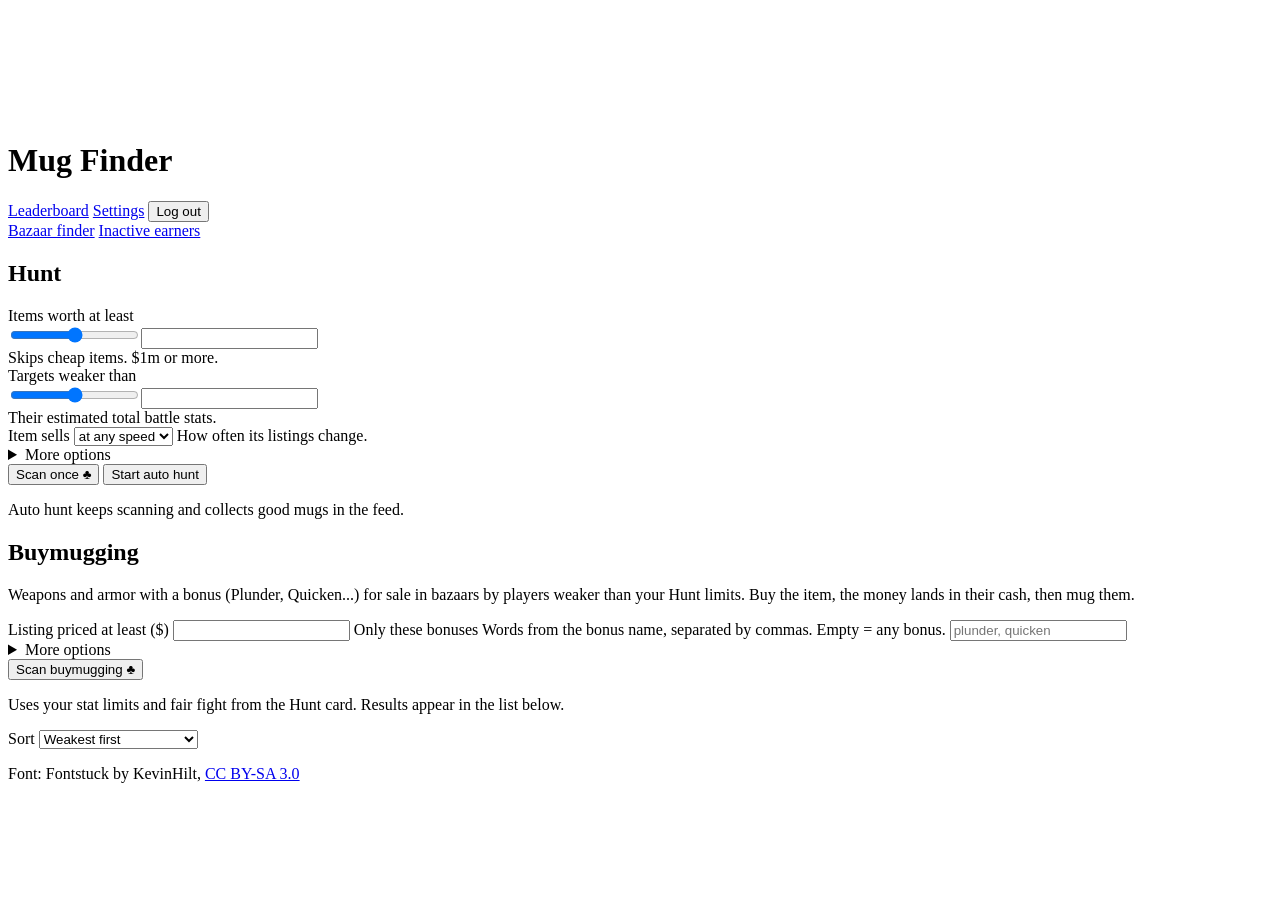
==== public/app/index.html @ b210d5d1 "Buymugging section; Weav3r busy no longer stalls scans Buymugging finds weapons and armor with a bon" ====
<!doctype html>
<html lang="en">
<head>
  <meta charset="utf-8">
  <meta name="viewport" content="width=device-width, initial-scale=1, viewport-fit=cover">
  <meta name="theme-color" content="#08080b">
  <meta name="robots" content="noindex">
  <title>Clubs Deuce Mugger | Mug Finder</title>
  <link rel="manifest" href="/manifest.webmanifest">
  <link rel="apple-touch-icon" href="/apple-touch-icon.png">
  <meta name="apple-mobile-web-app-capable" content="yes">
  <meta name="mobile-web-app-capable" content="yes">
  <meta name="apple-mobile-web-app-status-bar-style" content="black">
  <meta name="apple-mobile-web-app-title" content="Cd">
  <link rel="icon" href="/favicon.svg" type="image/svg+xml">
  <link rel="stylesheet" href="/css/style.css">
</head>
<body>
  <main class="wrap">
    <header class="topbar">
      <h1>Mug Finder <svg class="icon club-c"><use href="/img/sprite.svg#club"/></svg></h1>
      <div class="who" id="who"></div>
      <div class="actions">
        <a class="btn ghost small" href="/app/leaderboard.html">Leaderboard</a>
        <a class="btn ghost small" href="/app/settings.html">Settings</a>
        <button class="btn ghost small" id="logout" type="button">Log out</button>
      </div>
    </header>

    <nav class="tabs" aria-label="Finders">
      <a href="/app/" aria-current="page">Bazaar finder</a>
      <a href="/app/earners.html">Inactive earners</a>
    </nav>

    <div class="alerts" id="alerts" aria-live="polite"></div>
    <p class="msg info" id="setup-note" hidden>Add your Torn key in <a href="/app/settings.html">Settings</a> to start.</p>

    <section class="feed" id="feed" hidden>
      <div class="feed-head">
        <h2>Mug feed</h2>
        <span class="hint" id="feed-count"></span>
        <button class="btn ghost small" id="feed-dismiss-all" type="button">Dismiss all</button>
      </div>
      <p class="hint">Weaker than you, out soon, offline a while (rules in Settings). X dismisses one.</p>
      <div class="results" id="feed-list"></div>
    </section>

    <section class="card hunt">
      <h2>Hunt</h2>
      <div class="stack">
        <div class="label">Items worth at least
          <div class="slider-row"><input type="range" id="minPrice-r" min="0" max="100" step="1"><input type="number" id="minPrice" inputmode="numeric" min="1000000" step="1000000" aria-label="Items worth at least"></div>
          <span class="hint">Skips cheap items. $1m or more.</span></div>
        <div class="label">Targets weaker than
          <div class="slider-row"><input type="range" id="maxBs-r" min="0" max="1000"><input type="number" id="maxBs" inputmode="numeric" min="0" step="1" aria-label="Targets weaker than"></div>
          <span class="hint">Their estimated total battle stats.</span></div>
        <label>Item sells
          <select id="minActivity">
            <option value="0">at any speed</option>
            <option value="5">fast</option>
            <option value="15">very fast</option>
          </select>
          <span class="hint">How often its listings change.</span></label>
      </div>

      <details class="more">
        <summary>More options</summary>
        <div class="stack">
          <div class="label">Targets stronger than
            <div class="slider-row"><input type="range" id="minBs-r" min="0" max="1000"><input type="number" id="minBs" inputmode="numeric" min="0" step="1" aria-label="Targets stronger than"></div></div>
          <div class="label">Max fair fight
            <div class="slider-row"><input type="range" id="maxFf-r" min="1" max="10" step="0.01"><input type="number" id="maxFf" inputmode="decimal" min="1" max="10" step="0.01" aria-label="Max fair fight"></div></div>
          <div class="label">Price within % of market
            <div class="slider-row"><input type="range" id="priceTol-r" min="0" max="100" step="1"><input type="number" id="priceTol" inputmode="numeric" min="0" max="100" step="1" aria-label="Price within percent of market"></div>
            <span class="hint">Skips overpriced listings. 0 = off.</span></div>
          <label>Add up items worth at least ($) <span class="hint">A seller counts when their items at or above this add up to "Items worth at least". 0 = off.</span>
            <input type="number" id="minPart" inputmode="numeric" min="0" step="1000000"></label>
          <label class="check"><input type="checkbox" id="merits"> I have the mugging merits (+10% mug money)</label>
          <label>Plunder on my weapon (%) <span class="hint">Extra mug money. Used for expected profit.</span>
            <input type="number" id="plunder" inputmode="decimal" min="0" max="100" step="0.1"></label>
          <label>Stack worth at least ($) <span class="hint">Also catch stacks of 2+ worth this much, even if each item costs less. 0 = off.</span>
            <input type="number" id="minStack" inputmode="numeric" min="0" step="1000000"></label>
          <label class="check"><input type="checkbox" id="onlyOkay"> Only players who are Okay</label>
          <label class="check"><input type="checkbox" id="includeUnknown"> Keep players with no stat estimate</label>
          <label class="check"><input type="checkbox" id="autoScan"> Scan every item above the price</label>
          <label>Items per scan <span class="hint">Highest value first.</span>
            <input type="number" id="maxItems" inputmode="numeric" min="1" max="150" step="1"></label>
          <label>Sellers to check <span class="hint">Highest value first.</span>
            <input type="number" id="maxSellers" inputmode="numeric" min="1" max="500" step="1"></label>
          <label>Auto hunt repeats every (seconds)
            <input type="number" id="autoEvery" inputmode="numeric" min="30" max="3600" step="1"></label>
          <div class="label">Always scan these items
            <form class="row" id="watch-form">
              <input type="number" id="watch-id" inputmode="numeric" min="1" step="1" placeholder="Item ID" aria-label="Item ID">
              <button class="btn small" type="submit">Add</button>
            </form>
            <div class="chips" id="chips"></div></div>
        </div>
      </details>

      <div class="progress" aria-hidden="true"><div id="bar"></div></div>
      <div class="scanbar">
        <button class="btn green" id="scan" type="button">Scan once &clubs;</button>
        <button class="btn ghost" id="auto" type="button">Start auto hunt</button>
        <button class="btn ghost" id="cancel" type="button" hidden>Cancel</button>
      </div>
      <p class="hint">Auto hunt keeps scanning and collects good mugs in the feed.</p>
      <p class="msg info" id="scan-msg" role="status" aria-live="polite"></p>
    </section>

    <section class="card hunt" id="buymug">
      <h2>Buymugging</h2>
      <p class="hint">Weapons and armor with a bonus (Plunder, Quicken...) for sale in bazaars by players weaker than your Hunt limits. Buy the item, the money lands in their cash, then mug them.</p>
      <div class="stack">
        <label>Listing priced at least ($)
          <input type="number" id="bmMinPrice" inputmode="numeric" min="1000000" step="1000000"></label>
        <label>Only these bonuses <span class="hint">Words from the bonus name, separated by commas. Empty = any bonus.</span>
          <input type="text" id="bmBonus" autocapitalize="none" autocomplete="off" spellcheck="false" placeholder="plunder, quicken" maxlength="120"></label>
      </div>
      <details class="more">
        <summary>More options</summary>
        <div class="stack">
          <label>Weapons and armor read per scan <span class="hint">Highest bazaar average first.</span>
            <input type="number" id="bmItems" inputmode="numeric" min="1" max="100" step="1"></label>
          <label>Items to check for bonuses <span class="hint">Priciest first. 25 per Torn call.</span>
            <input type="number" id="bmChecks" inputmode="numeric" min="25" max="500" step="25"></label>
        </div>
      </details>
      <div class="progress" aria-hidden="true"><div id="bm-bar"></div></div>
      <div class="scanbar">
        <button class="btn green" id="bm-scan" type="button">Scan buymugging &clubs;</button>
        <button class="btn ghost" id="bm-cancel" type="button" hidden>Cancel</button>
      </div>
      <p class="hint">Uses your stat limits and fair fight from the Hunt card. Results appear in the list below.</p>
      <p class="msg info" id="bm-msg" role="status" aria-live="polite"></p>
    </section>

    <div class="sortbar">
      <label>Sort
        <select id="sort">
          <option value="stats:asc">Weakest first</option>
          <option value="stats:desc">Strongest first</option>
          <option value="hospital:asc">Out of hospital soonest</option>
          <option value="profit:desc">Best expected profit</option>
          <option value="price:asc">Cheapest first</option>
          <option value="price:desc">Priciest first</option>
          <option value="activity:desc">Busiest items first</option>
          <option value="age:asc">Newest accounts</option>
          <option value="age:desc">Oldest accounts</option>
        </select>
      </label>
    </div>

    <section class="results" id="results" aria-live="polite"></section>
  <p class="foot">Font: Fontstuck by KevinHilt, <a href="/fonts/LICENSE-fontstuck.txt">CC BY-SA 3.0</a></p>
  </main>
  <script type="module" src="/app/js/pages/main.js"></script>
</body>
</html>
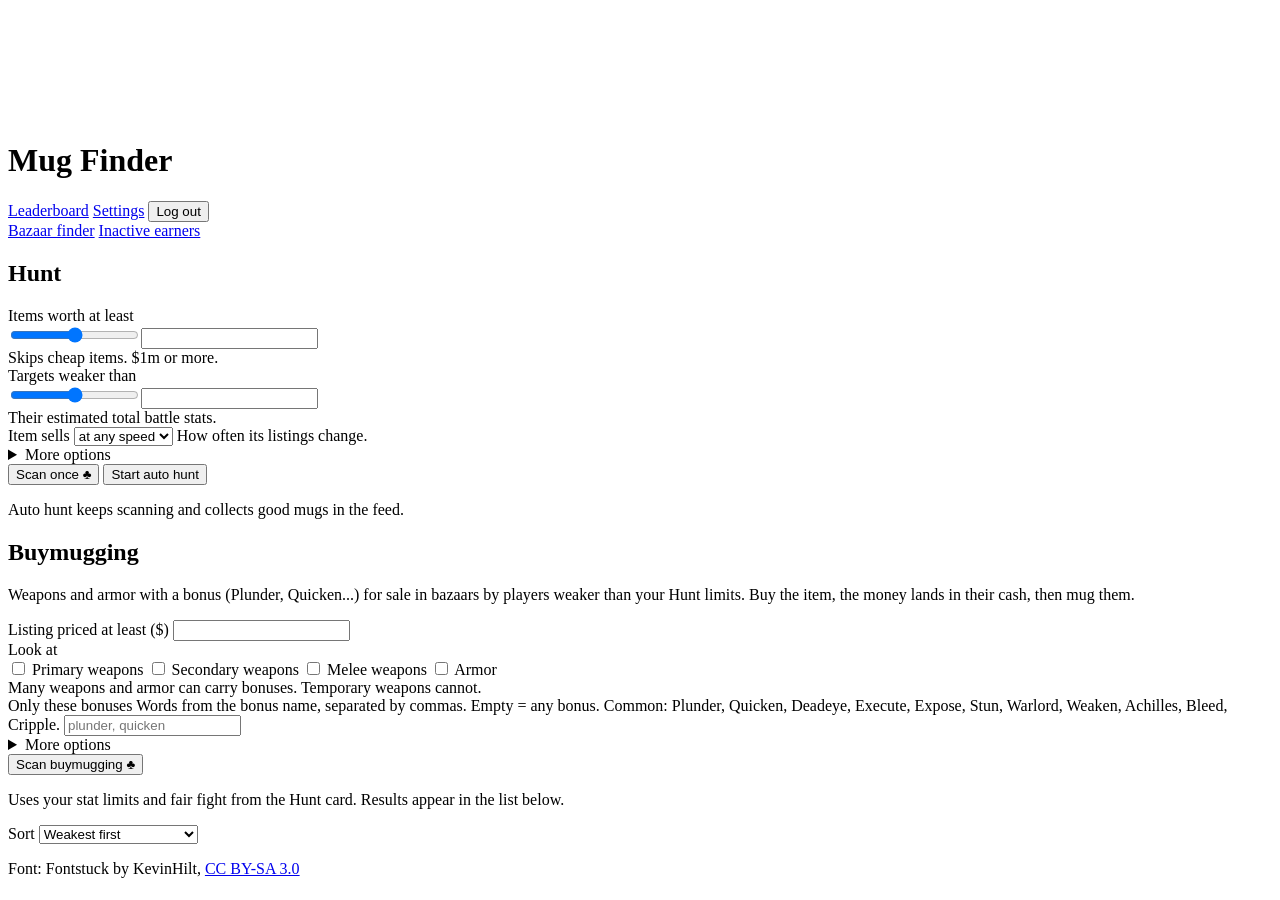
==== commit 579be8b6: "Buymugging: choose item kinds, skip temporary weapons, read 60 items by default Temporary weapons ca" ====
--- a/public/app/index.html
+++ b/public/app/index.html
@@ -114,14 +114,22 @@
       <div class="stack">
         <label>Listing priced at least ($)
           <input type="number" id="bmMinPrice" inputmode="numeric" min="1000000" step="1000000"></label>
-        <label>Only these bonuses <span class="hint">Words from the bonus name, separated by commas. Empty = any bonus.</span>
+        <div class="label">Look at
+          <div class="checklist" id="bmCats">
+            <label class="check"><input type="checkbox" value="Primary"> Primary weapons</label>
+            <label class="check"><input type="checkbox" value="Secondary"> Secondary weapons</label>
+            <label class="check"><input type="checkbox" value="Melee"> Melee weapons</label>
+            <label class="check"><input type="checkbox" value="Armor"> Armor</label>
+          </div>
+          <span class="hint">Many weapons and armor can carry bonuses. Temporary weapons cannot.</span></div>
+        <label>Only these bonuses <span class="hint">Words from the bonus name, separated by commas. Empty = any bonus. Common: Plunder, Quicken, Deadeye, Execute, Expose, Stun, Warlord, Weaken, Achilles, Bleed, Cripple.</span>
           <input type="text" id="bmBonus" autocapitalize="none" autocomplete="off" spellcheck="false" placeholder="plunder, quicken" maxlength="120"></label>
       </div>
       <details class="more">
         <summary>More options</summary>
         <div class="stack">
           <label>Weapons and armor read per scan <span class="hint">Highest bazaar average first.</span>
-            <input type="number" id="bmItems" inputmode="numeric" min="1" max="100" step="1"></label>
+            <input type="number" id="bmItems" inputmode="numeric" min="1" max="200" step="1"></label>
           <label>Items to check for bonuses <span class="hint">Priciest first. 25 per Torn call.</span>
             <input type="number" id="bmChecks" inputmode="numeric" min="25" max="500" step="25"></label>
         </div>
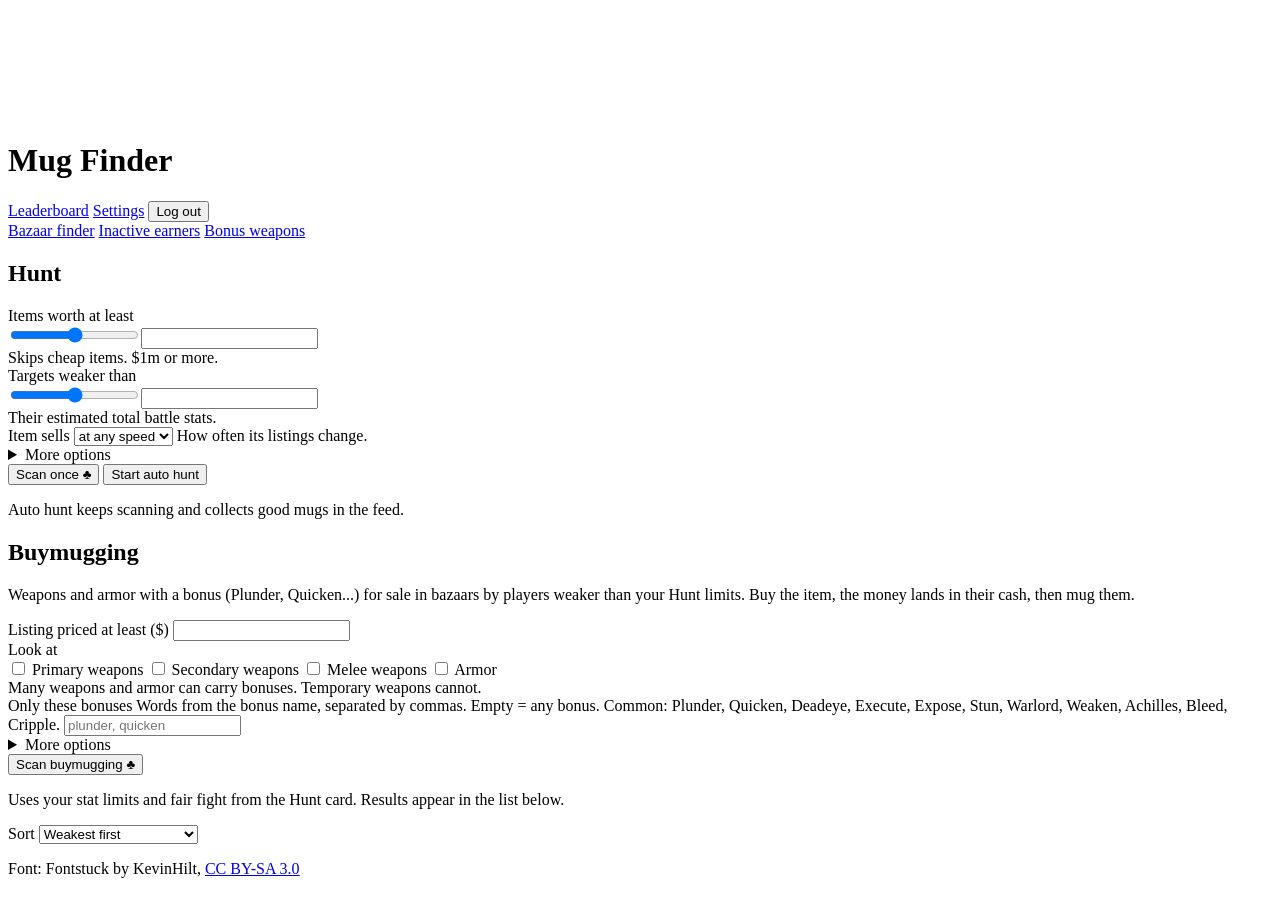
==== commit edc94622: "Bonus Weapon Sellers tab: bonus weapons and armor in bazaars by weaker sellers New /app/bonus.html t" ====
--- a/public/app/index.html
+++ b/public/app/index.html
@@ -30,6 +30,7 @@
     <nav class="tabs" aria-label="Finders">
       <a href="/app/" aria-current="page">Bazaar finder</a>
       <a href="/app/earners.html">Inactive earners</a>
+      <a href="/app/bonus.html">Bonus weapons</a>
     </nav>
 
     <div class="alerts" id="alerts" aria-live="polite"></div>
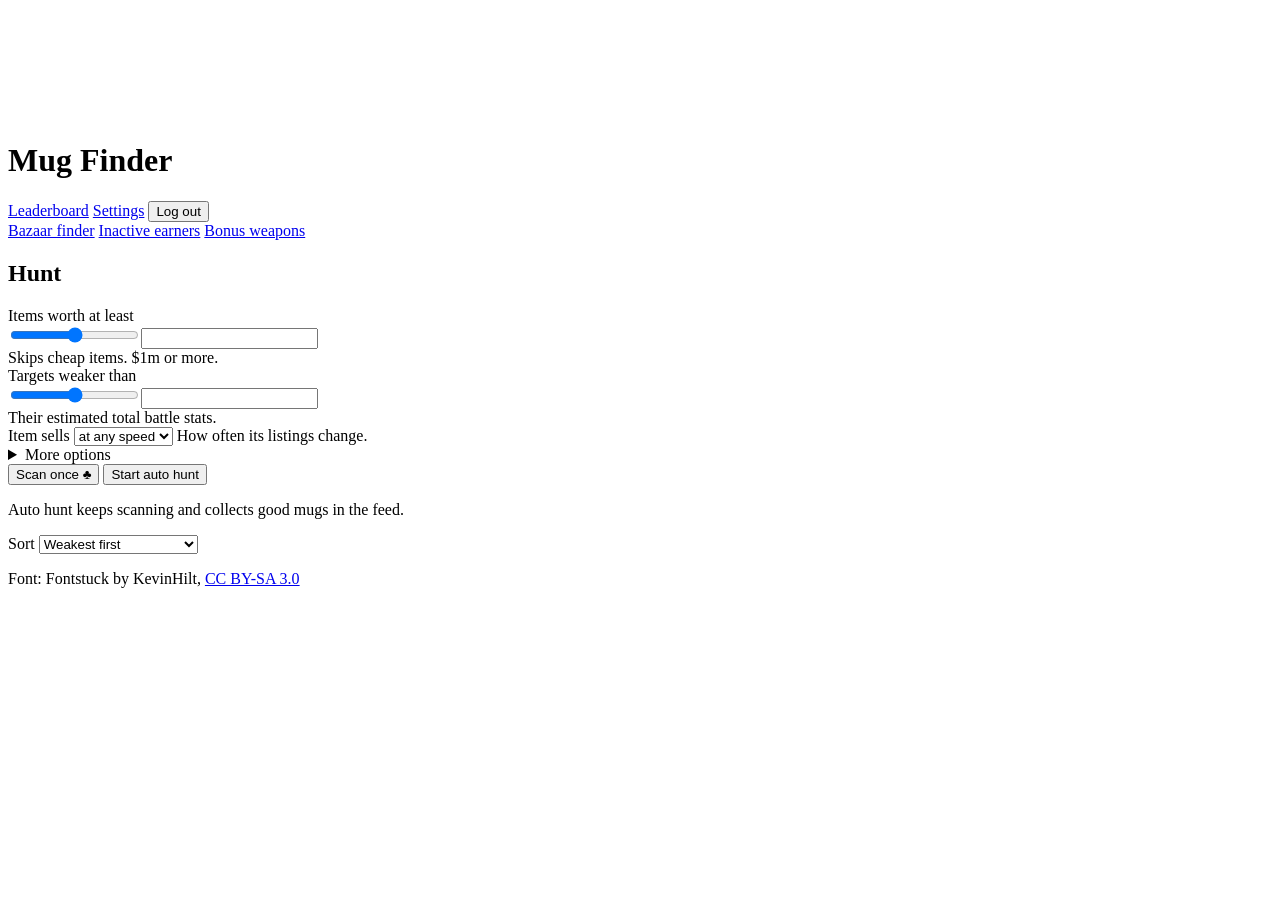
==== commit ff5db350: "Remove Buymugging from the bazaar finder The Bonus Weapon Sellers tab replaces it. Removes the card," ====
--- a/public/app/index.html
+++ b/public/app/index.html
@@ -109,41 +109,6 @@
       <p class="msg info" id="scan-msg" role="status" aria-live="polite"></p>
     </section>
 
-    <section class="card hunt" id="buymug">
-      <h2>Buymugging</h2>
-      <p class="hint">Weapons and armor with a bonus (Plunder, Quicken...) for sale in bazaars by players weaker than your Hunt limits. Buy the item, the money lands in their cash, then mug them.</p>
-      <div class="stack">
-        <label>Listing priced at least ($)
-          <input type="number" id="bmMinPrice" inputmode="numeric" min="1000000" step="1000000"></label>
-        <div class="label">Look at
-          <div class="checklist" id="bmCats">
-            <label class="check"><input type="checkbox" value="Primary"> Primary weapons</label>
-            <label class="check"><input type="checkbox" value="Secondary"> Secondary weapons</label>
-            <label class="check"><input type="checkbox" value="Melee"> Melee weapons</label>
-            <label class="check"><input type="checkbox" value="Armor"> Armor</label>
-          </div>
-          <span class="hint">Many weapons and armor can carry bonuses. Temporary weapons cannot.</span></div>
-        <label>Only these bonuses <span class="hint">Words from the bonus name, separated by commas. Empty = any bonus. Common: Plunder, Quicken, Deadeye, Execute, Expose, Stun, Warlord, Weaken, Achilles, Bleed, Cripple.</span>
-          <input type="text" id="bmBonus" autocapitalize="none" autocomplete="off" spellcheck="false" placeholder="plunder, quicken" maxlength="120"></label>
-      </div>
-      <details class="more">
-        <summary>More options</summary>
-        <div class="stack">
-          <label>Weapons and armor read per scan <span class="hint">Highest bazaar average first.</span>
-            <input type="number" id="bmItems" inputmode="numeric" min="1" max="200" step="1"></label>
-          <label>Items to check for bonuses <span class="hint">Priciest first. 25 per Torn call.</span>
-            <input type="number" id="bmChecks" inputmode="numeric" min="25" max="500" step="25"></label>
-        </div>
-      </details>
-      <div class="progress" aria-hidden="true"><div id="bm-bar"></div></div>
-      <div class="scanbar">
-        <button class="btn green" id="bm-scan" type="button">Scan buymugging &clubs;</button>
-        <button class="btn ghost" id="bm-cancel" type="button" hidden>Cancel</button>
-      </div>
-      <p class="hint">Uses your stat limits and fair fight from the Hunt card. Results appear in the list below.</p>
-      <p class="msg info" id="bm-msg" role="status" aria-live="polite"></p>
-    </section>
-
     <div class="sortbar">
       <label>Sort
         <select id="sort">
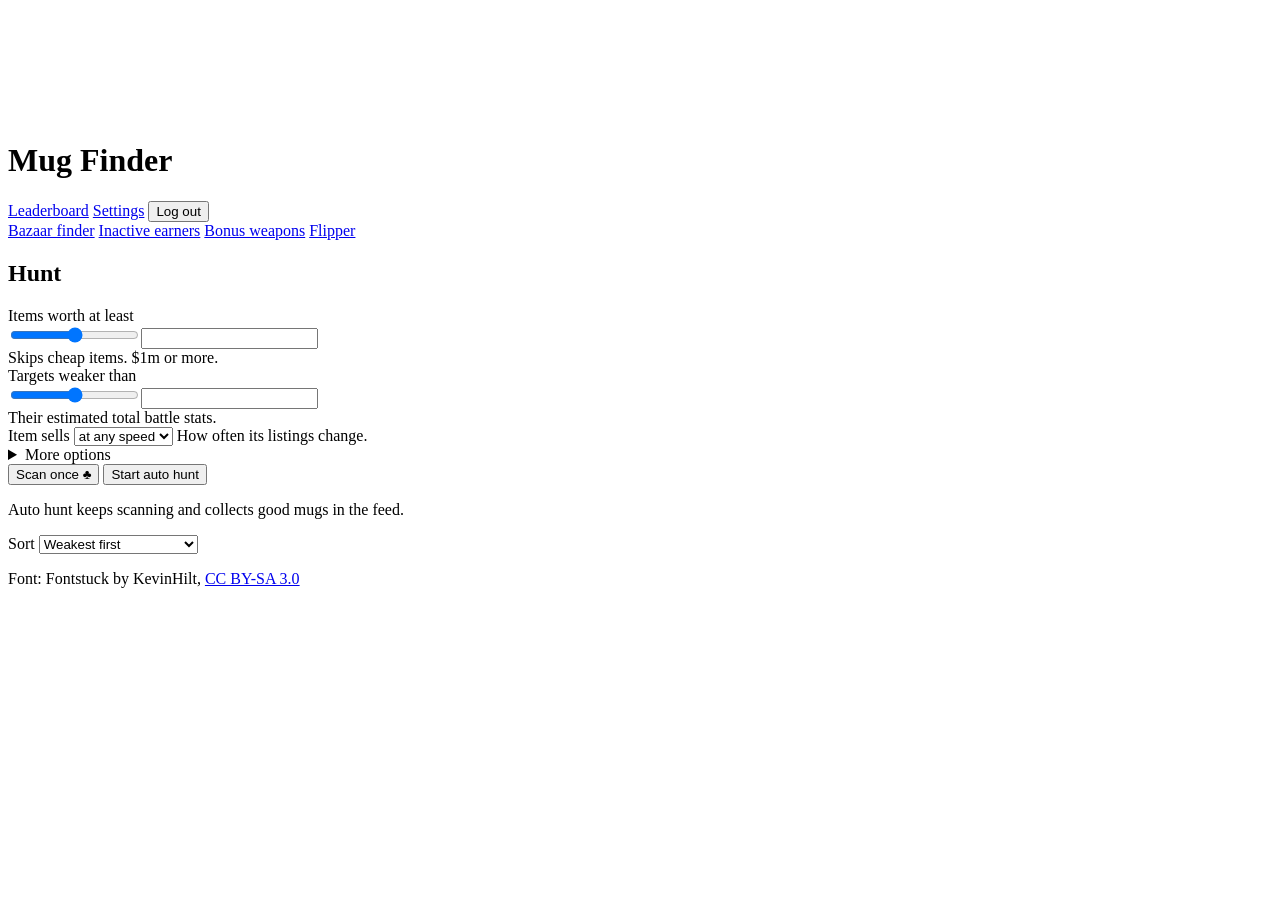
==== commit 128e5f79: "Add the Flipper: Hypixel SkyBlock Bazaar, craft, NPC and Auction House flip finder Collector on a pe" ====
--- a/public/app/index.html
+++ b/public/app/index.html
@@ -31,6 +31,7 @@
       <a href="/app/" aria-current="page">Bazaar finder</a>
       <a href="/app/earners.html">Inactive earners</a>
       <a href="/app/bonus.html">Bonus weapons</a>
+      <a href="/app/flipper.html">Flipper</a>
     </nav>
 
     <div class="alerts" id="alerts" aria-live="polite"></div>
@@ -76,14 +77,15 @@
             <span class="hint">Skips overpriced listings. 0 = off.</span></div>
           <label>Add up items worth at least ($) <span class="hint">A seller counts when their items at or above this add up to "Items worth at least". 0 = off.</span>
             <input type="number" id="minPart" inputmode="numeric" min="0" step="1000000"></label>
-          <label class="check"><input type="checkbox" id="merits"> I have the mugging merits (+10% mug money)</label>
-          <label>Plunder on my weapon (%) <span class="hint">Extra mug money. Used for expected profit.</span>
-            <input type="number" id="plunder" inputmode="decimal" min="0" max="100" step="0.1"></label>
           <label>Stack worth at least ($) <span class="hint">Also catch stacks of 2+ worth this much, even if each item costs less. 0 = off.</span>
             <input type="number" id="minStack" inputmode="numeric" min="0" step="1000000"></label>
           <label class="check"><input type="checkbox" id="onlyOkay"> Only players who are Okay</label>
           <label class="check"><input type="checkbox" id="includeUnknown"> Keep players with no stat estimate</label>
           <label class="check"><input type="checkbox" id="autoScan"> Scan every item above the price</label>
+          <label>Check recent attacks for the best this many sellers <span class="hint">Torn's public stats show how often anyone attacked them lately (3 Torn calls each). 0 = off.</span>
+            <input type="number" id="historyTop" inputmode="numeric" min="0" max="50" step="1"></label>
+          <label>Pages read per item <span class="hint">100 listings each, cheapest first. A next page is read only while listings are still near market price.</span>
+            <input type="number" id="bazaarPages" inputmode="numeric" min="1" max="8" step="1"></label>
           <label>Items per scan <span class="hint">Highest value first.</span>
             <input type="number" id="maxItems" inputmode="numeric" min="1" max="150" step="1"></label>
           <label>Sellers to check <span class="hint">Highest value first.</span>
@@ -125,6 +127,7 @@
       </label>
     </div>
 
+    <p class="hint" id="hidden-note"></p>
     <section class="results" id="results" aria-live="polite"></section>
   <p class="foot">Font: Fontstuck by KevinHilt, <a href="/fonts/LICENSE-fontstuck.txt">CC BY-SA 3.0</a></p>
   </main>
